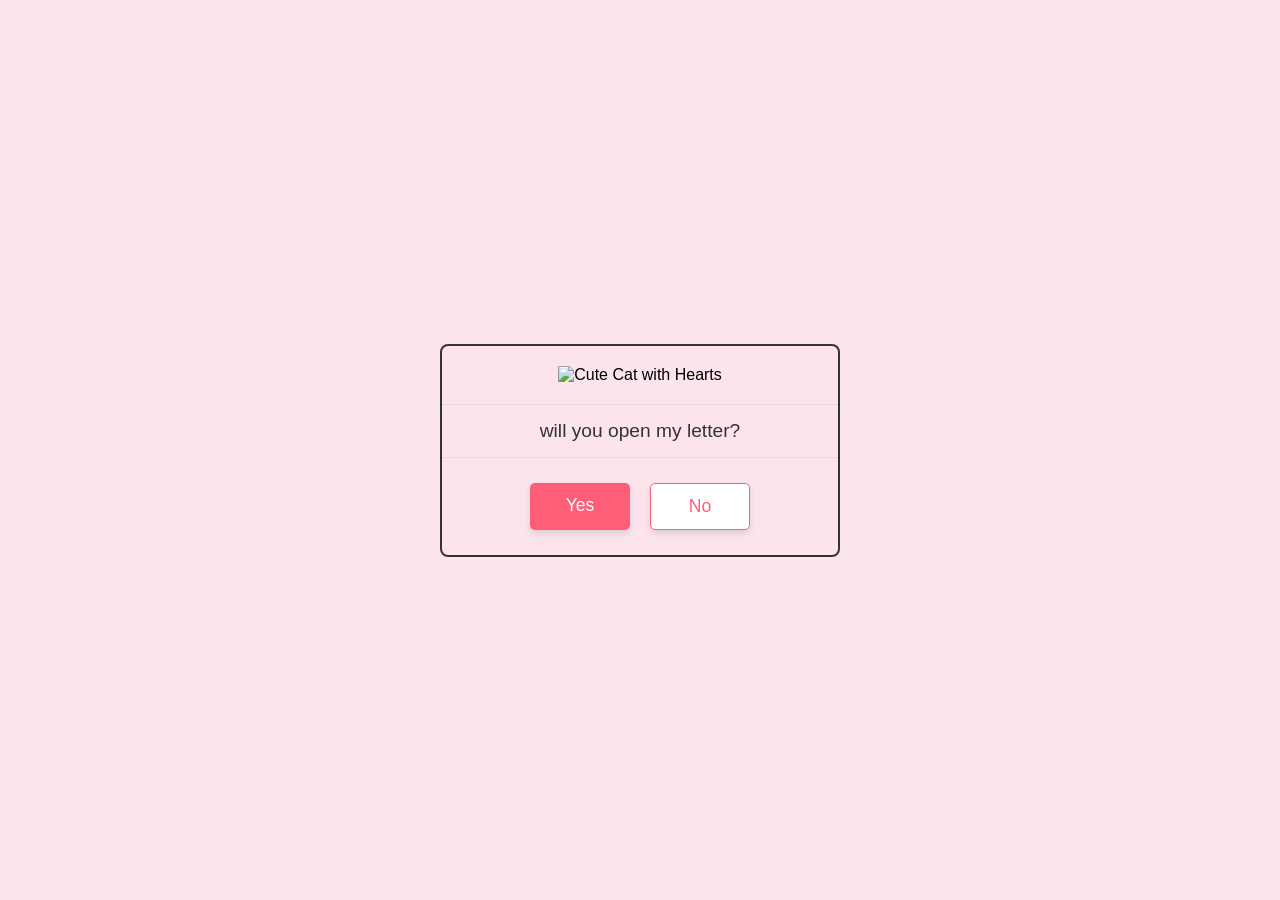
==== index.html @ b56e1f9d "Add files via upload" ====
<!DOCTYPE html>
<html lang="my">
<head>
    <meta charset="UTF-8">
    <meta name="viewport" content="width=device-width, initial-scale=1.0">
    <title>Will You Open My Letter?</title>
    <!-- CSS ဖိုင်နှင့် ချိတ်ဆက်ခြင်း -->
    <link rel="stylesheet" href="style.css">
</head>
<body>


    <!-- Card Box သီးသန့် -->
    <div class="question-card">
        
        <!-- ကြောင်ပုံ -->
        <div class="image-section">
            <img src="https://media4.giphy.com/media/v1.Y2lkPTc5MGI3NjExazBxMDBncHl6anZlYTJ6ejd2enkwd3g2MHp3cWYyMzkwdzRoazR2YSZlcD12MV9pbnRlcm5hbF9naWZfYnlfaWQmY3Q9Zw/9D1k2EvmTnWHwFIBhI/giphy.gif" alt="Cute Cat with Hearts" class="cat-gif">
            
        </div>
        
        <!-- မေးခွန်းစာသား -->
        <div class="question-text">
            will you open my letter? 
        </div>

        <!-- ခလုတ်များ -->
        <div class="button-group">
         <a href="page.html" class="btn yes-btn">Yes</a>
    <a href="page.html" class="btn no-btn">No</a> <!-- page2.html သို့ ချိတ်ဆက်ထားခြင်း -->
        </div>
    </div>

</body>
</html>
---- style.css ----
/* Google Fonts မှ Victorian Script Font ခေါ်ယူခြင်း (ဖိုင်၏ အပေါ်ဆုံးတွင် ထားပါ) */
@import url('https://fonts.googleapis.com/css2?family=Pinyon+Script&display=swap');

/* Basic Layout Reset */
* {
    margin: 0;
    padding: 0;
    box-sizing: border-box;
    font-family: Arial, sans-serif;
}

body {
    display: flex;
    justify-content: center;
    align-items: center;
    min-height: 100vh;
    background-color: #fce4ec; /* ပန်းရောင်ဖျော့ နောက်ခံ */
    padding: 20px;
}

/* Card Box */
.question-card {
    background-color: #fce4ec;
    border: 2px solid #333; /* နက်မှောင်သော အနားသတ် border */
    border-radius: 8px;
    display: flex;
    flex-direction: column;
    align-items: center;
    width: 100%;
    max-width: 400px;
}

/* ပုံအပိုင်း */
.image-section {
    padding: 20px;
    display: flex;
    justify-content: center;
}

.cat-gif {
    max-width: 100%;
    height: auto;
}

/* မေးခွန်းစာသား */
.question-text {
    border-top: 1px solid #ddd;
    border-bottom: 1px solid #ddd;
    width: 100%;
    text-align: center;
    padding: 15px;
    font-size: 1.2rem;
    color: #333;
    display: flex;
    justify-content: center;
    align-items: center;
    gap: 5px;
}

/* ခလုတ်များအပိုင်း */
.button-group {
    display: flex;
    justify-content: center;
    gap: 20px;
    padding: 25px 15px;
    width: 100%;
}

/* အခြေခံ ခလုတ်စတိုင် */
.btn {
    border: none;
    padding: 12px 30px;
    font-size: 1.1rem;
    border-radius: 5px;
    cursor: pointer;
    font-family: Arial, sans-serif;
    box-shadow: 0 4px 6px rgba(0,0,0,0.1);
    transition: transform 0.2s, box-shadow 0.2s;
    text-align: center;
    min-width: 100px;
}

.btn:active {
    transform: translateY(2px);
    box-shadow: 0 2px 4px rgba(0,0,0,0.1);
}

/* Yes ခလုတ် (ပန်းရောင်ရင့်) */
.yes-btn {
    background-color: #ff5e78;
    color: white;
}

/* No ခလုတ် */
.no-btn {
    background-color: white;
    color: #ff5e78;
    border: 1px solid #ff5e78;
}

.no-btn:hover {
    background-color: #fff0f3;
}

/* Mobile Responsive */
@media screen and (max-width: 480px) {
    .question-card {
        width: 100%;
    }
}
/* ==========================================
   PAGE LINKING & SECOND PAGE STYLES (ထပ်ဖြည့် CSS)
   ========================================== */

/* <a> tag ဖြင့် လင့်ခ်ချိတ်ထားသော ခလုတ်များ စာလုံးအောက်ကြောင်း မပါစေရန် */
a.btn {
    text-decoration: none;
    display: inline-block;
    box-sizing: border-box;
}

/* ဒုတိယ စာမျက်နှာရှိ Yes ခလုတ်ကို ပိုမို ထင်ရှားကြီးမားစေရန် */
.yes-btn-large {
    padding: 12px 45px; /* ဘေးဘက် အနားသတ်ကို ပိုကျယ်ပေးထားသည် */
    font-size: 1.2rem;   /* စာလုံးအရွယ်အစားကို အနည်းငယ် တိုးပေးထားသည် */
}
/* ==========================================
   PAGE 3: LETTERS SECTION STYLES
   (style.css ဖိုင်၏ အောက်ဆုံးတွင် ထပ်ဖြည့်ပါ)
   ========================================== */

/* စာအိတ် ၃ ခုကို မျက်နှာပြင်တွင် ဘေးယှဉ်/ဒေါင်လိုက် ညီညီညာညာ စီပေးသော ကုတ် */
.letters-wrapper {
    display: flex;
    justify-content: center;
    align-items: flex-start;
    gap: 25px;
    flex-wrap: wrap;
    max-width: 1000px;
    width: 100%;
}

/* စာအိတ် Card တစ်ခုချင်းစီ၏ ပုံစံ */
.letter-card {
    background-color: #ffffff;
    border: 2px solid #333;
    border-radius: 12px;
    padding: 20px;
    width: 260px;
    display: flex;
    flex-direction: column;
    align-items: center;
    box-shadow: 0 4px 10px rgba(0,0,0,0.05);
}

/* Checkbox ကို မျက်နှာပြင်တွင် မမြင်ရအောင် ဖျောက်ထားခြင်း */
.env-toggle {
    display: none;
}

/* စာအိတ် အစိတ်အပိုင်း */
.envelope {
    width: 100%;
    text-align: center;
}

/* စာအိတ် Icon အရွယ်အစား */
.envelope-icon {
    font-size: 4rem;
    transition: transform 0.3s ease;
}

/* စာအိတ်ထဲမှ စာစောင် (အစတွင် ဖျောက်ထားမည်) */
.letter-content {
    max-height: 0;
    overflow: hidden;
    opacity: 0;
    transition: max-height 0.5s ease, opacity 0.5s ease, padding 0.3s ease;
    background-color: #fff0f3;
    border-radius: 8px;
    border: 1px dashed #ff5e78;
    font-size: 0.95rem;
    color: #333;
    line-height: 1.5;
    text-align: left;
}

/* Read ခလုတ်ကို နှိပ်လိုက်သည့်အခါ စာအိတ် ပွင့်ပြီး စာစောင် ထွက်လာသည့် Animation */
.env-toggle:checked + .envelope .letter-content {
    max-height: 300px; /* စာပိုဒ်အရှည်အတွက် လုံလောက်သော အမြင့် */
    opacity: 1;
    padding: 15px;
    margin-top: 15px;
}

/* Read ခလုတ်နှိပ်ထားချိန် စာအိတ် Icon ပွင့်သွားသည့်ပုံစံပြောင်းခြင်း */
.env-toggle:checked + .envelope .envelope-icon {
    transform: scale(1.1);
}

/* Read Button စတိုင် */
.read-btn {
    background-color: #ff5e78;
    color: white;
    cursor: pointer;
    user-select: none;
    margin-top: 15px;
}

.read-btn:hover {
    opacity: 0.9;
}

/* Victorian Title Style */
.victorian-title {
    text-align: center;
    font-family: 'Pinyon Script', cursive;
    font-size: 3rem;
    color: #4a2c35; /* ခံ့ညားသော ပန်းနက်ရောင်/ညိုရင့်ရောင် */
    margin-top: 20px;
    margin-bottom: 10px;
    font-weight: normal;
    letter-spacing: 1px;
    text-shadow: 1px 1px 2px rgba(0, 0, 0, 0.1);
}

/* Mobile ဖုန်းများပေါ်တွင် စာလုံးအရွယ်အစား အလိုအလျောက် ညှိပေးခြင်း */
@media screen and (max-width: 480px) {
    .victorian-title {
        font-size: 2.2rem;
        margin-top: 15px;
    }
}
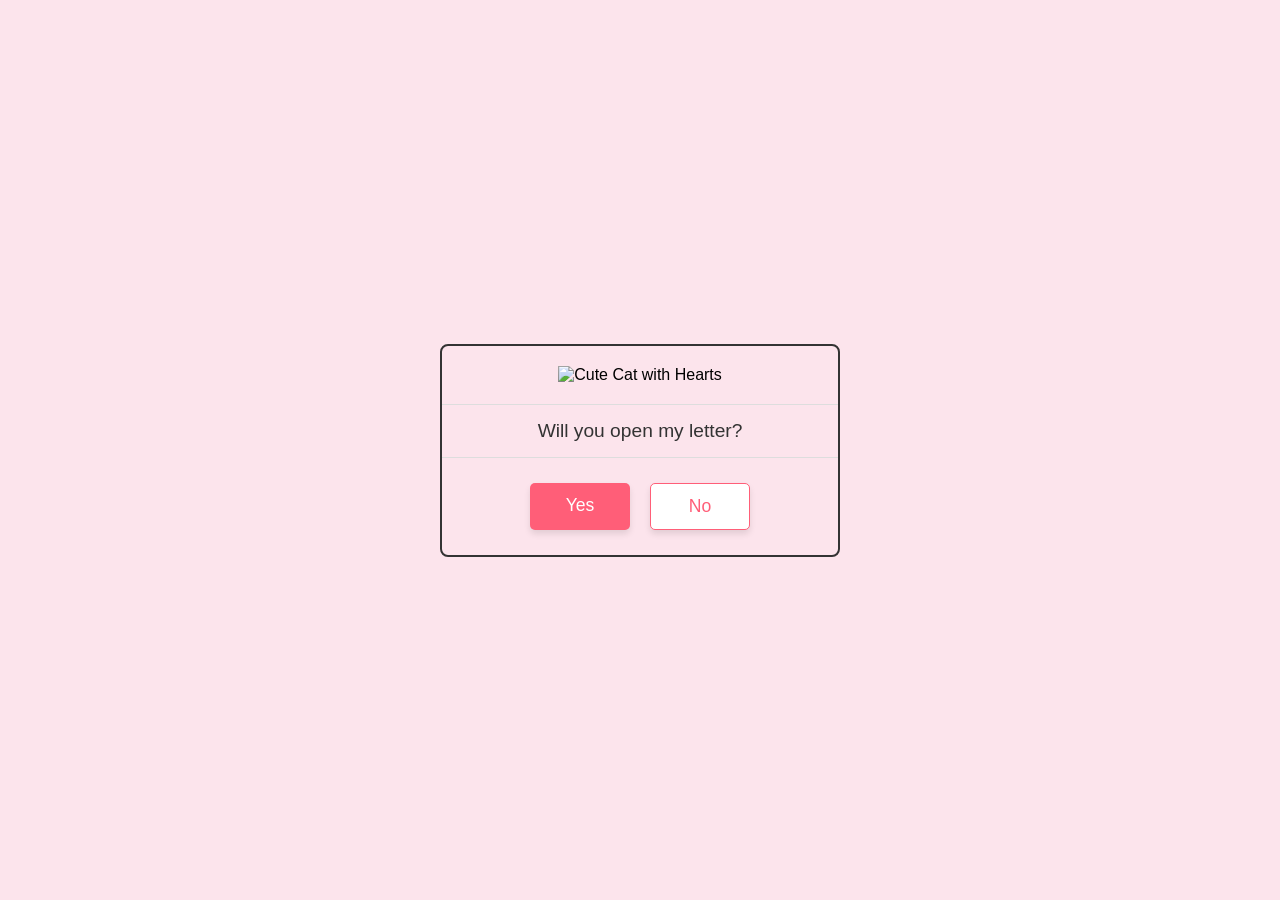
==== commit 1fcacd46: "Fix HTML structure and content" ====
--- a/index.html
+++ b/index.html
@@ -21,7 +21,7 @@
         
         <!-- မေးခွန်းစာသား -->
         <div class="question-text">
-            will you open my letter? 
+            Will you open my letter? 
         </div>
 
         <!-- ခလုတ်များ -->
@@ -32,4 +32,4 @@
     </div>
 
 </body>
-</html>+</html>
